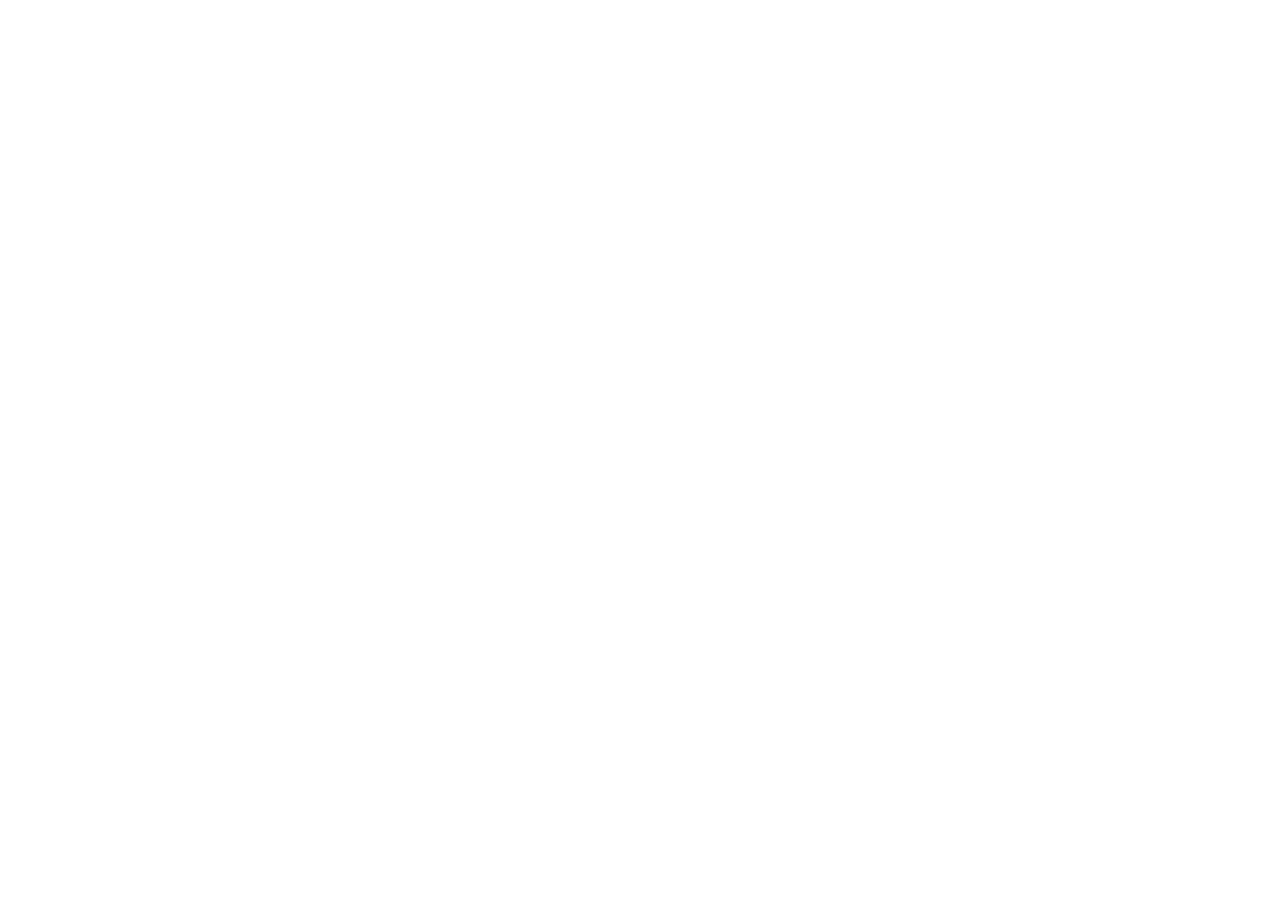
==== index.html @ 6a546fd1 "basic setup of page webcam functions added" ====
<!DOCTYPE html>
<html lang="en" >
  <head>
    <meta charset="utf-8">
    <meta name="viewport" content="width=device-width,
    initial-scale=1.0">
    <meta http-equiv="X-UA-Compatible" content= "ie-edge">
    <title>Document</title>
      <script defer src="js/script.js"></script>
    <style>
      body {
        margin: 0;
        padding: 0;
        width: 100vw;
        height: 100vh;
        display: flex;
        justify-content: center;
        align-items: center;
      }
      </style>
  </head>
  <body>
    <video id="video" width="720" height="560"
     autoplay muted><video>

  </body>
</html>
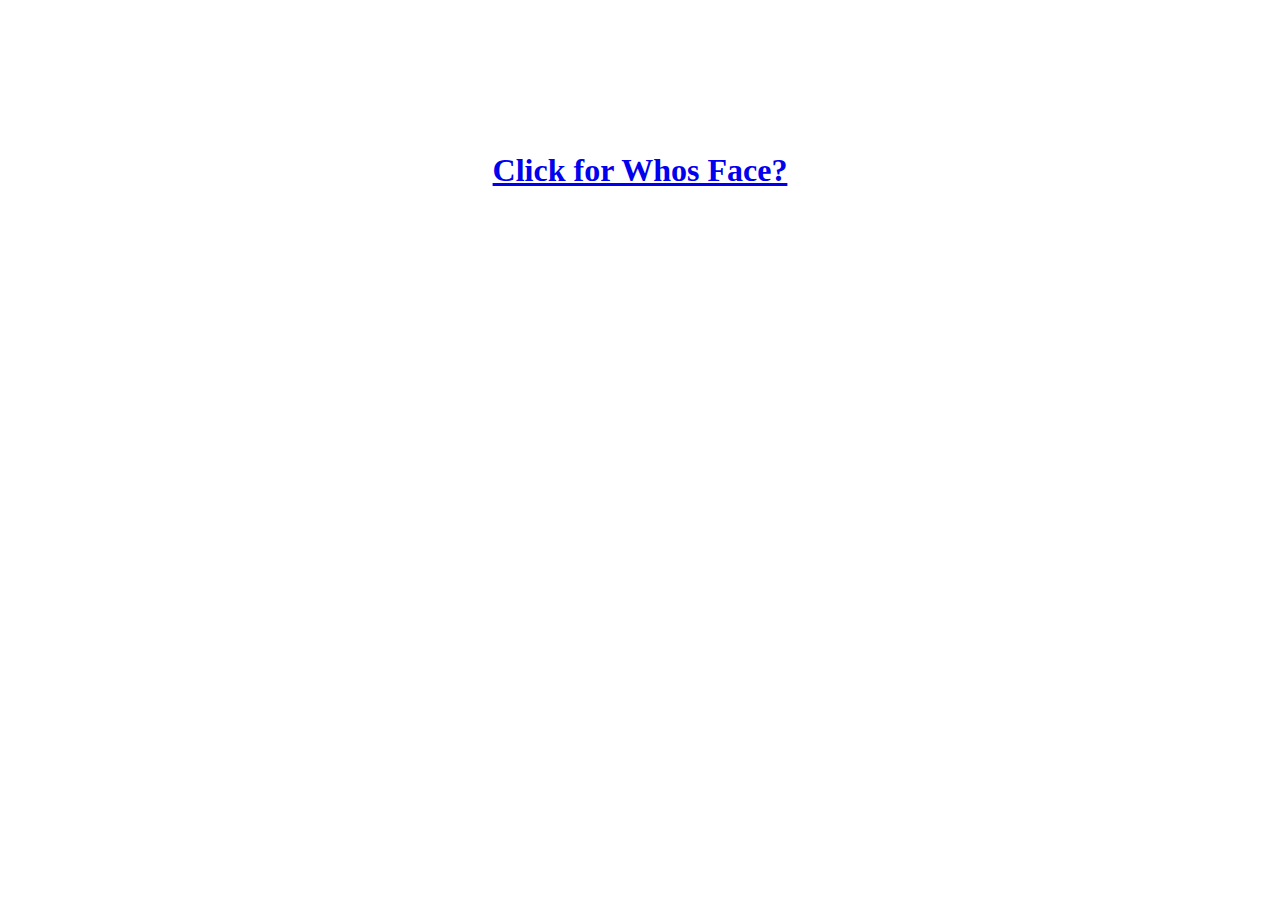
==== commit 7286c458: "second part to this project begining commits" ====
--- a/index.html
+++ b/index.html
@@ -1,27 +1,26 @@
 <!DOCTYPE html>
 <html lang="en" >
   <head>
+      <link type="text/css" rel="stylesheet" href="public/css/style.css" > </link>
+
     <meta charset="utf-8">
     <meta name="viewport" content="width=device-width,
     initial-scale=1.0">
     <meta http-equiv="X-UA-Compatible" content= "ie-edge">
     <title>Document</title>
-      <script defer src="js/script.js"></script>
+    <script defer src="api/face-api.min.js"></script>
+    <script defer src="js/script.js"></script>
     <style>
-      body {
-        margin: 0;
-        padding: 0;
-        width: 100vw;
-        height: 100vh;
-        display: flex;
-        justify-content: center;
-        align-items: center;
-      }
+  
       </style>
   </head>
+<h1> <a href="/who.html">
+  Click for Whos Face?</a> </h1>
   <body>
     <video id="video" width="720" height="560"
      autoplay muted><video>
 
   </body>
 </html>
+
+
--- a/public/css/style.css
+++ b/public/css/style.css
@@ -0,0 +1,15 @@
+body {
+    margin: 0;
+    padding: 0;
+    width: 100vw;
+    height: 100vh;
+    display: flex;
+    justify-content: center;
+    align-items: center;
+    flex-direction: column
+  }
+
+  canvas {
+    position: absolute; 
+     
+  }
